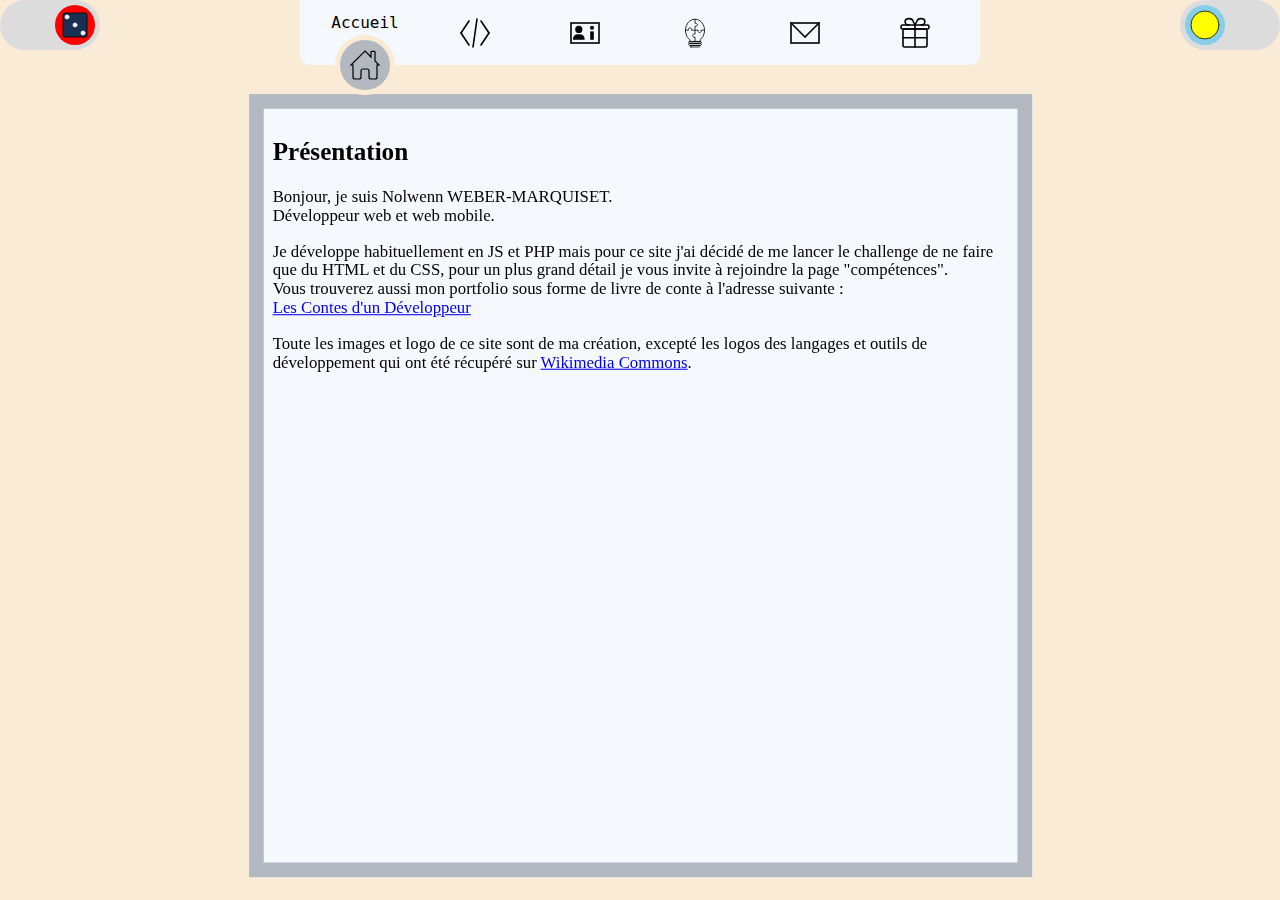
==== fr/index.html @ 11b2b249 "home page, project, about, start of skills" ====
<!DOCTYPE html>
<html lang="fr">
<head>
    <meta charset="UTF-8">
    <meta name="viewport" content="width=device-width, initial-scale=1.0">
    <title>Portfolio</title>
    <link rel="stylesheet" href="../assets/styles/style.css">
</head>
<body class="cube-portfolio">
    <header class="portfolio-header" id="page-control">
        <!-- button for disable dice launch -->
        <label class="btn-toggle animation-toggle" for="check-animation">
            <span class="slider">
                <svg viewBox="0 0 400 400" width="200" height="200" stroke-width="10" fill="none" stroke="black"  xmlns="http://www.w3.org/2000/svg" stroke-linecap="round" id="anime-level-icon">
                    <path d="M 200 25 L 365 100 L 200 175 L 35 100 Z M 25 115 L 190 190 V 375 L 25 300 Z M 375 115 L 210 190 V 375 L 375 300 Z" stroke-dasharray="735"/>
                    <rect x="50" y="50" width="300" height="300" rx="15" ry="15" stroke-dasharray="1400"/>
                    <circle cx="200" cy="200" r="25"/>
                    <circle cx="100" cy="100" r="25"/>
                    <circle cx="300" cy="300" r="25"/>
                </svg>
            </span>
            <input type="checkbox" class="check-toggle" id="check-animation" checked>
        </label>
        <!-- Navigation Menu -->
        <nav class="cube-navigation">
            <!-- Burger menu for narrow menu -->
            <label for="input-menu" class="menu-toggle">
                <input type="checkbox" id="input-menu">
                <svg viewBox="0 0 400 400" width="200" height="200" stroke-width="20" xmlns="http://www.w3.org/2000/svg" stroke-linecap="round" stroke="black" fill="none">
                    <path class="l1" d="M 50 100 H 350 A 30,30,0,1,0,325,50 L 50 350" stroke-dasharray="825"/>
                    <path class="l2" d="M 50 200 H 350" stroke-dasharray="300" />
                    <path class="l3" d="M 50 300 H 350 A 30,30,0,1,1,325,350 L 50 50" stroke-dasharray="825" />
                </svg>
            </label>
            <menu class="menu-cube-navigation">
                <li class="item-menu-cube-navigation">
                    <label for="f1" class="label-link">
                        <input type="radio" name="faces" id="f1" class="input-link" checked>
                        <span>Accueil</span>
                        <img src="../assets/images/icons/home.svg" alt="icone de page d'Accueil" class="icon-section">
                    </label>
                </li>
                <li class="item-menu-cube-navigation">
                    <label for="f2" class="label-link">
                        <input type="radio" name="faces" id="f2" class="input-link">
                        <span>Projets</span>
                        <img src="../assets/images/icons/projects.svg" alt="icone de page des projets" class="icon-section">
                    </label>
                </li>
                <li class="item-menu-cube-navigation">
                    <label for="f3" class="label-link">
                        <input type="radio" name="faces" id="f3" class="input-link">
                        <span>À propos</span>
                        <img src="../assets/images/icons/about.svg" alt="icone de page à propos" class="icon-section">
                    </label>
                </li>
                <li class="item-menu-cube-navigation">
                    <label for="f4" class="label-link">
                        <input type="radio" name="faces" id="f4" class="input-link">
                        <span>Compétences</span>
                        <img src="../assets/images/icons/skills.svg" alt="icone de page des Compétences" class="icon-section">
                    </label>
                </li>
                <li class="item-menu-cube-navigation">
                    <label for="f5" class="label-link">
                        <input type="radio" name="faces" id="f5" class="input-link">
                        <span>Contact</span>
                        <img src="../assets/images/icons/contact.svg" alt="icone de page de Contact" class="icon-section">
                    </label>
                </li>
                <li class="item-menu-cube-navigation">
                    <label for="f6" class="label-link">
                        <input type="radio" name="faces" id="f6" class="input-link">
                        <span>Bonus</span>
                        <img src="../assets/images/icons/other.svg" alt="icone de page de ???" class="icon-section">
                    </label>
                </li>
            </menu>
            <div class="menu-indicator"></div>
        </nav>
        <!-- Button for dark mode -->
        <label class="btn-toggle theme-toggle" for="check-theme">
            <input type="checkbox" class="check-toggle" id="check-theme">
            <span class="slider">
                <svg viewBox="0 0 400 400" width="200" height="200" stroke-width="10" fill="none" stroke="black"  xmlns="http://www.w3.org/2000/svg" stroke-linecap="square" id="dark-theme-icon">
                    <path d="M 200 25 A 100, 100, 0, 1, 1, 200, 375 A 10, 20, 0, 0, 0, 200, 25 Z" stroke-dasharray="975"/>
                    <circle cx="200" cy="200" r="175" stroke-dasharray="1090"/>
                </svg>
            </span>
        </label>
    </header>
    <!-- Main container -->
    <main class="container">
        <div class="cube-container">
            <div class="cube">
                <!-- Home Page -->
                <div class="face face-1">
                    <img src="../assets/images/icons/home.svg" alt="icone de page d'Accueil" class="icon-section">
                    <section class="face-content home">
                        <h2>Présentation</h2>
                        <p>
                            Bonjour, je suis Nolwenn WEBER-MARQUISET. <br>
                            Développeur web et web mobile.
                        </p>
                        <p>
                            Je développe habituellement en JS et PHP mais pour ce site j'ai décidé de me lancer le challenge de ne faire que du HTML et du CSS, pour un plus grand détail je vous invite à rejoindre la page "compétences". <br>
                            Vous trouverez aussi mon portfolio sous forme de livre de conte à l'adresse suivante : <br>
                            <a href="/book">Les Contes d'un Développeur</a> 
                        </p>
                        <p>
                            Toute les images et logo de ce site sont de ma création, excepté les logos des langages et outils de développement qui ont été récupéré sur <a href="https://commons.wikimedia.org/wiki/Main_Page" target="_blank">Wikimedia Commons</a>.
                        </p>
                    </section>
                </div>
                <!-- Project Page -->
                <div class="face face-2">
                    <img src="../assets/images/icons/projects.svg" alt="icone de page des projets" class="icon-section">
                    <section class="face-content projects">
                        <h2>Projets :</h2>
                        <div class="projects-container">
                            <!-- devtool -->
                            <article class="project">
                                <figure class="project-header">
                                    <img src="../assets/images/projects/devtools.png" alt="Capture d'écran du site outils pour développeur">
                                    <figcaption>
                                        <h3>Outils pour Développeur</h3>
                                        <ul class="tech logos list">
                                            <li class="logo">
                                                <img src="../assets/images/logo/HTML5_Logo.svg" alt="Logo HTML 5">
                                            </li>
                                            <li class="logo">
                                                <img src="../assets/images/logo/CSS3_Logo.svg" alt="Logo CSS 3">
                                            </li>
                                            <li class="logo">
                                                <img src="../assets/images/logo/Javascript_Logo.svg" alt="Logo Javascript">
                                            </li>
                                        </ul>
                                    </figcaption>
                                </figure>
                                <div class="project-content">
                                    <p>
                                        Ce site regroupe des outils utiles au développement front-end.
                                    </p>
                                    <ul class="links list">
                                        <li class="link">
                                            <a href="https://dev.marquiset.fr" target="_blank">
                                                <img src="../assets/images/icons/internet.svg" alt="Icone d'internet">
                                            </a>
                                        </li>
                                        <li class="link">
                                            <a href="https://github.com/NolwennWM/webtool" target="_blank">
                                                <img src="../assets/images/logo/Github_Logo.svg" alt="Logo de Github">
                                            </a>
                                        </li>
                                    </ul>
                                </div>
                            </article>
                            <!-- portfolio angular -->
                            <article class="project">
                                <figure class="project-header">
                                    <img src="../assets/images/projects/devbook.png" alt="Capture d'écran du site les contes d'un développeur">
                                    <figcaption>
                                        <h3>Les Contes d'un Développeur</h3>
                                        <ul class="tech logos list">
                                            <li class="logo">
                                                <img src="../assets/images/logo/HTML5_Logo.svg" alt="Logo HTML 5">
                                            </li>
                                            <li class="logo">
                                                <img src="../assets/images/logo/Sass_Logo.svg" alt="Logo SASS">
                                            </li>
                                            <li class="logo">
                                                <img src="../assets/images/logo/Typescript_Logo.svg" alt="Logo Typescript">
                                            </li>
                                            <li class="logo">
                                                <img src="../assets/images/logo/Angular_Logo.svg" alt="Logo Angular">
                                            </li>
                                        </ul>
                                    </figcaption>
                                </figure>
                                <div class="project-content">
                                    <p>
                                        Une autre version de mon portfolio. Celle ci est sous forme de livre de conte.
                                    </p>
                                    <ul class="links list">
                                        <li class="link">
                                            <a href="https://dev.marquiset.fr/book" target="_blank">
                                                <img src="../assets/images/icons/internet.svg" alt="Icone d'internet">
                                            </a>
                                        </li>
                                        <li class="link">
                                            <a href="https://github.com/NolwennWM/Book-of-Developper" target="_blank">
                                                <img src="../assets/images/logo/Github_Logo.svg" alt="Logo de Github">
                                            </a>
                                        </li>
                                    </ul>
                                </div>
                            </article>
                            <!-- L'effet Lune -->
                            <article class="project">
                                <figure class="project-header">
                                    <img src="../assets/images/projects/leffet_lune.png" alt="Capture d'écran du site les contes d'un développeur">
                                    <figcaption>
                                        <h3>L'Effet Lune</h3>
                                        <ul class="tech logos list">
                                            <li class="logo">
                                                <img src="../assets/images/logo/HTML5_Logo.svg" alt="Logo HTML 5">
                                            </li>
                                            <li class="logo">
                                                <img src="../assets/images/logo/Sass_Logo.svg" alt="Logo SASS">
                                            </li>
                                            <li class="logo">
                                                <img src="../assets/images/logo/Typescript_Logo.svg" alt="Logo Typescript">
                                            </li>
                                            <li class="logo">
                                                <img src="../assets/images/logo/PHP_Logo.svg" alt="Logo PHP">
                                            </li>
                                            <li class="logo">
                                                <img src="../assets/images/logo/Wordpress_Logo.svg" alt="Logo Wordpress">
                                            </li>
                                        </ul>
                                    </figcaption>
                                </figure>
                                <div class="project-content">
                                    <p>
                                        Site fait sous wordpress avec WooCommerce. Le thème est fait depuis zero sans outils nocode. <br>
                                        Seul le thème est disponible sur github.
                                    </p>
                                    <ul class="links list">
                                        <li class="link">
                                            <a href="https://leffetlune.com/" target="_blank">
                                                <img src="../assets/images/icons/internet.svg" alt="Icone d'internet">
                                            </a>
                                        </li>
                                        <li class="link">
                                            <a href="https://github.com/NolwennWM/L-effet-Lune" target="_blank">
                                                <img src="../assets/images/logo/Github_Logo.svg" alt="Logo de Github">
                                            </a>
                                        </li>
                                    </ul>
                                </div>
                            </article>
                            <!-- Multistream -->
                            <article class="project">
                                <figure class="project-header">
                                    <img src="../assets/images/projects/multistream.png" alt="Capture d'écran du site les contes d'un développeur">
                                    <figcaption>
                                        <h3>Aeiou Stream</h3>
                                        <ul class="tech logos list">
                                            <li class="logo">
                                                <img src="../assets/images/logo/HTML5_Logo.svg" alt="Logo HTML 5">
                                            </li>
                                            <li class="logo">
                                                <img src="../assets/images/logo/CSS3_Logo.svg" alt="Logo CSS 3">
                                            </li>
                                            <li class="logo">
                                                <img src="../assets/images/logo/Javascript_Logo.svg" alt="Logo Javascript">
                                            </li>
                                        </ul>
                                    </figcaption>
                                </figure>
                                <div class="project-content">
                                    <p>
                                        Site regroupant plusieurs lecteur video pour du streaming. <br>
                                        Les lecteurs sont ceux du github de <a href="https://github.com/AirenSoft/OvenPlayer" target="_blank">OvenPlayer</a>. <br>
                                        Seul l'interface multistream est de mon oeuvre. <br>
                                        Le projet étant fait pour être utilisé entre amis, le site ne sera pas révélé.
                                    </p>
                                    <ul class="links list">
                                        <li class="link">
                                            <a href="https://github.com/NolwennWM/aeiou-stream-web" target="_blank">
                                                <img src="../assets/images/logo/Github_Logo.svg" alt="Logo de Github">
                                            </a>
                                        </li>
                                    </ul>
                                </div>
                            </article>
                            <!-- galerie photo -->
                            <article class="project">
                                <figure class="project-header">
                                    <img src="../assets/images/projects/galerie.png" alt="Capture d'écran du site outils pour développeur">
                                    <figcaption>
                                        <h3>Galerie Photo</h3>
                                        <ul class="tech logos list">
                                            <li class="logo">
                                                <img src="../assets/images/logo/Piwigo_Logo.svg" alt="Logo Piwigo">
                                            </li>
                                        </ul>
                                    </figcaption>
                                </figure>
                                <div class="project-content">
                                    <p>
                                        Galerie photo de mes voyages. <br>
                                        Car il faut savoir parfois ne pas réinventer la roue, ce site est fait avec le CMS Piwigo.
                                    </p>
                                    <ul class="links list">
                                        <li class="link">
                                            <a href="https://photo.marquiset.fr" target="_blank">
                                                <img src="../assets/images/icons/internet.svg" alt="Icone d'internet">
                                            </a>
                                        </li>
                                    </ul>
                                </div>
                            </article>
                        </div>
                    </section>                    
                </div>
                <!-- About Page -->
                <div class="face face-3">
                    <img src="../assets/images/icons/about.svg" alt="icone de page à propos" class="icon-section">
                    <section class="face-content about">
                        <h2>Qui suis-je ?</h2>
                        <p>
                            Nolwenn WEBER-MARQUISET pour vous servir.
                        </p>
                        <h3>Parcours Professionnel</h3>
                        <p>
                            Passionné par la création en tout genre. Que ce soit artistique, artisanal, ou la programmation, 
                            je me suis naturellement orienté vers cette dernière qui me permet à la fois de laisser libre cours à mon imagination tout en m'offrant des défis et des énigmes des plus excquises. <br>
                            J'ai développé mon premier site internet un peu avant 2010, bien qu'à cette époque je touchais au développement comme un loisir, PHP, Python étaient des jouet à mes yeux. <br>
                            J'ai décidé de professionnalisé ce loisir que bien plus tard en 2018 et j'ai obtenu mon premier titre professionnel de développeur web et web mobile en 2019. <br>
                            Bien que j'ai travaillé pour de multiples entreprises, la seule experience qui mérite d'être citée ici est la suivante : <br>
                            Depuis 2021 je suis formateur en Développement web et web mobile à l'<abbr title="Agence de Formation et de Conseil en Insertion">AFCI</abbr>.
                        </p>
                        <h3>Activités Extra-Professionnelles</h3>
                        <p>
                            J'ai été membre de plusieurs groupes et associations et j'ai participé à l'organisation de nombreux évènements.
                        </p>
                        <h4>
                            L'Association "Japon et Culture"
                            <a href="https://www.japon-culture.com" target="_blank">
                                <img src="../assets/images/icons/internet.svg" alt="Icone d'internet" class="external-link-icon">
                            </a>
                        </h4>
                        <p>
                            Cette association à pour but de promouvoir la culture japonaise. Si son commité d'administration est composé de bénévoles français. Les cours de langue et autres qui sont enseignés par cette association sont tenus par des employés d'origine japonaise. <br>
                            Si j'y ai commencé comme simple membre, cela fait maintenant plusieurs années que j'y agis au titre de vice-trésorier. 
                        </p>
                        <h4>
                            L'Association "Les irrécupérables du jeu de rôle"
                            <a href="https://www.facebook.com/profile.php?id=61556202272484&locale=fr_FR" target="_blank">
                                <img src="../assets/images/icons/internet.svg" alt="Icone d'internet" class="external-link-icon">
                            </a>
                        </h4>
                        <p>
                            Association de jeu de rôle et de grandeur nature. J'y ai là aussi commencé en tant que simple membre avant d'en devenir vice-président pour soutenir le président et aider à organiser les évènements. <br>
                            Je me suis occupé de la relation avec les marchands qui venaient sur nos évènements (entre 30 et 50 marchands par évènements) ainsi que de leurs placement. <br>
                            J'ai fini par laisser ma place de vice-président en 2023 à quelqu'un de plus interessé par cette place, puis en 2024 j'ai laissé ma place à l'organisation des évènements afin d'avoir plus de temps à accorder à la programmation.
                            
                        </p>
                        <h3>Inspirations</h3>
                        <p>
                            Pour avoir une idée de ce que je peux avoir en tête, voici les personnes célèbres qui m'inspirent le plus chacun à leur façon :
                        </p>
                        <ul>
                            <li>Terry Pratchett</li>
                            <li>Masahiro Sakurai (桜井 政博)</li>
                            <li>Benoît Theveny</li>
                        </ul>
                    </section>
                </div>
                <!-- Skills Page -->
                <div class="face face-4">
                    <img src="../assets/images/icons/skills.svg" alt="icone de page des Compétences" class="icon-section">
                    <section class="face-content skills">
                        <h2>Mes Compétences :</h2>
                        <div class="animation-container">
                            <!-- géré l'animation, puis l'apparition, disparition du texte avec input:radio -->
                            <div class="cercle">
                                <div class="logo"><img decoding="async" loading="lazy" data-skill="html" src="../assets/images/logo/HTML5_Logo.svg" alt="logo HTML 5" draggable="false"></div>
                                <div class="logo"><img decoding="async" loading="lazy" data-skill="css" src="../assets/images/logo/CSS3_Logo.svg" alt="logo CSS 3" draggable="false"></div>
                                <div class="logo"><img decoding="async" loading="lazy" data-skill="sass" src="../assets/images/logo/Sass_Logo.svg" alt="logo SASS" draggable="false"></div>
                                <div class="logo"><img decoding="async" loading="lazy" data-skill="js" src="../assets/images/logo/Javascript_Logo.svg" alt="logo Javascript" draggable="false"></div>
                                <div class="logo"><img decoding="async" loading="lazy" data-skill="jquery" src="../assets/images/logo/JQuery_Logo.svg" alt="logo JQuery" draggable="false"></div>
                                <div class="logo"><img decoding="async" loading="lazy" data-skill="ts" src="../assets/images/logo/Typescript_Logo.svg" alt="logo Typescript" draggable="false"></div>
                                <div class="logo"><img decoding="async" loading="lazy" data-skill="angular" src="../assets/images/logo/Angular_Logo.svg" alt="logo Angular" draggable="false"></div>
                                <div class="logo"><img decoding="async" loading="lazy" data-skill="mysql" src="../assets/images/logo/MySQL_Logo.svg" alt="logo MySQL" draggable="false"></div>
                                <div class="logo"><img decoding="async" loading="lazy" data-skill="php" src="../assets/images/logo/PHP_Logo.svg" alt="logo PHP" draggable="false"></div>
                                <div class="logo"><img decoding="async" loading="lazy" data-skill="symfony" src="../assets/images/logo/Symfony_logo.svg" alt="logo Symfony" draggable="false"></div>
                            </div>
                            <div class="detail-container">
                                <div class="detail-left">
                                    <div class="detail-right">
                                        <div class="detail detail-html"></div>
                                        <div class="detail detail-css"></div>
                                        <div class="detail detail-sass"></div>
                                        <div class="detail detail-javascript"></div>
                                        <div class="detail detail-jquery"></div>
                                        <div class="detail detail-typescript"></div>
                                        <div class="detail detail-angular"></div>
                                        <div class="detail detail-mysql"></div>
                                        <div class="detail detail-php"></div>
                                        <div class="detail detail-symfony"></div>
                                    </div>
                                </div>
                            </div>
                        </div>
                    </section>
                </div>
                <!-- Contact Page -->
                <div class="face face-5">
                    <img src="../assets/images/icons/contact.svg" alt="icone de page de Contact" class="icon-section">
                    <section class="face-content contact">
                        <h2>Me Contacter :</h2>
                    </section>
                </div>
                <!-- Gift Page -->
                <div class="face face-6">
                    <img src="../assets/images/icons/other.svg" alt="icone de page de ???" class="icon-section">
                    <section class="face-content bonus">
                        <h2>Bonus :</h2>
                    </section>
                </div>
                <!-- Side faces for mobile dice -->
                <div class="face face-7"></div>
                <div class="face face-8"></div>
            </div>
        </div>
    </main>
    
</body>
</html>
---- assets/styles/style.css ----
@import url("./settings.css");
@import url("./header.css");
@import url("./main.css");
@import url("./sections.css");
@import url("./narrow-screen.css") screen and ((width < 900px));
@import url("./mobile.css") screen and ((width < 500px) or (height < 500px));
@import url("./mobile-portrait.css") screen and (width < 500px) and (orientation: portrait);
@import url("./mobile-landscape.css") screen and (height < 500px) and (orientation: landscape);
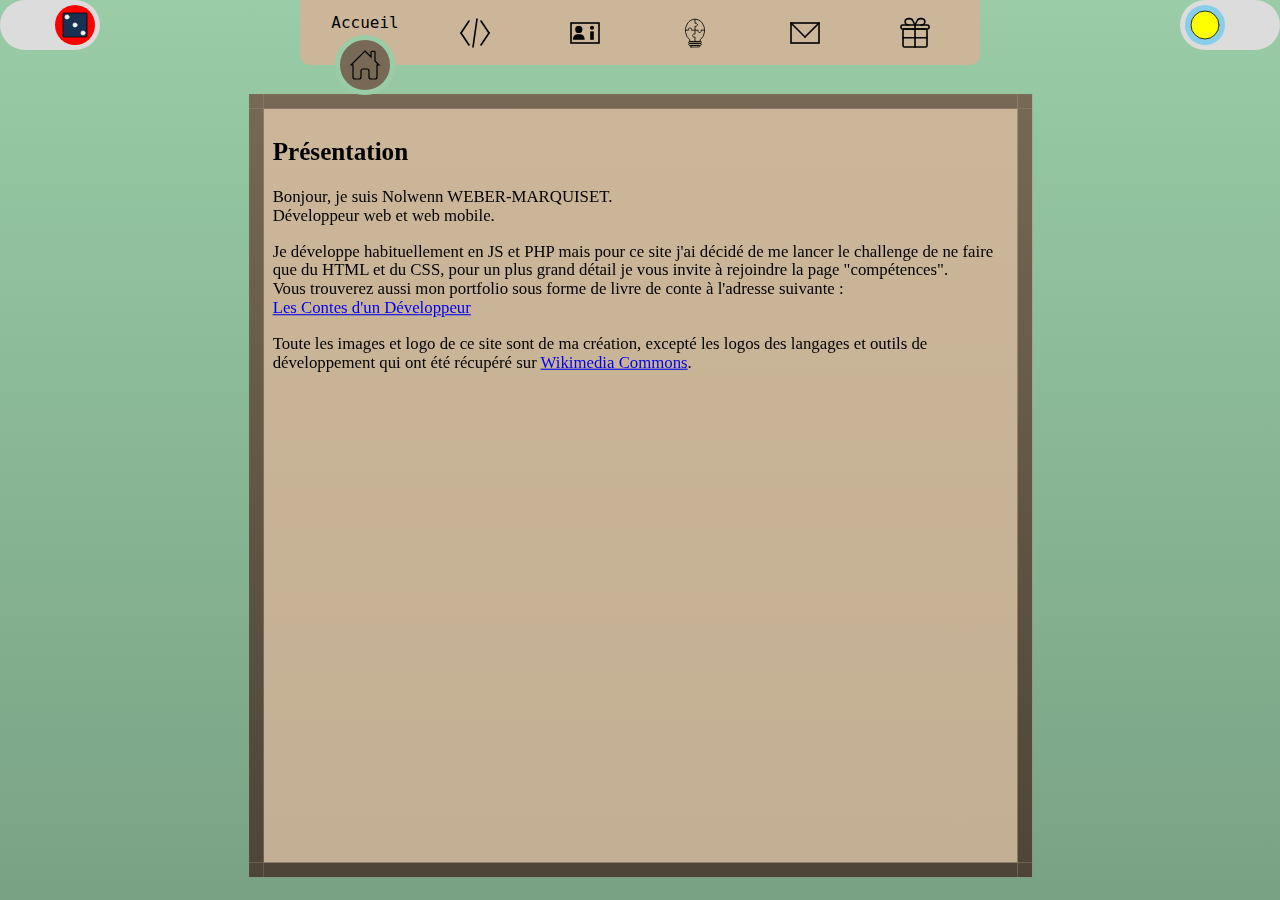
==== commit aceb72d4: "gradients and color change, shadow dice" ====
--- a/fr/index.html
+++ b/fr/index.html
@@ -92,6 +92,7 @@
     <!-- Main container -->
     <main class="container">
         <div class="cube-container">
+            <div class="shadow"></div>
             <div class="cube">
                 <!-- Home Page -->
                 <div class="face face-1">
@@ -365,7 +366,7 @@
                         <h2>Mes Compétences :</h2>
                         <div class="animation-container">
                             <!-- géré l'animation, puis l'apparition, disparition du texte avec input:radio -->
-                            <div class="cercle">
+                            <div class="circle">
                                 <div class="logo"><img decoding="async" loading="lazy" data-skill="html" src="../assets/images/logo/HTML5_Logo.svg" alt="logo HTML 5" draggable="false"></div>
                                 <div class="logo"><img decoding="async" loading="lazy" data-skill="css" src="../assets/images/logo/CSS3_Logo.svg" alt="logo CSS 3" draggable="false"></div>
                                 <div class="logo"><img decoding="async" loading="lazy" data-skill="sass" src="../assets/images/logo/Sass_Logo.svg" alt="logo SASS" draggable="false"></div>
@@ -401,6 +402,12 @@
                     <img src="../assets/images/icons/contact.svg" alt="icone de page de Contact" class="icon-section">
                     <section class="face-content contact">
                         <h2>Me Contacter :</h2>
+                        <p>
+                            Ce site se voulant uniquement en HTML et CSS, pas de formulaire de contact. <br>
+                            J'ajouterais d'autres façons de me contacter par la suite,
+                            mais pour l'instant je vous invite à me contacter sur Linkedin. <br>
+                            <a href="https://www.linkedin.com/in/nolwenn-weber-marquiset-7a3349162/" target="_blank"><img src="../assets/images/logo/Linkedin_Logo.svg" alt="logo de linkedin"></a>
+                        </p>
                     </section>
                 </div>
                 <!-- Gift Page -->
@@ -408,6 +415,7 @@
                     <img src="../assets/images/icons/other.svg" alt="icone de page de ???" class="icon-section">
                     <section class="face-content bonus">
                         <h2>Bonus :</h2>
+                        <p>Revenez plus tard et des secrets apparaîtrons ici.</p>
                     </section>
                 </div>
                 <!-- Side faces for mobile dice -->
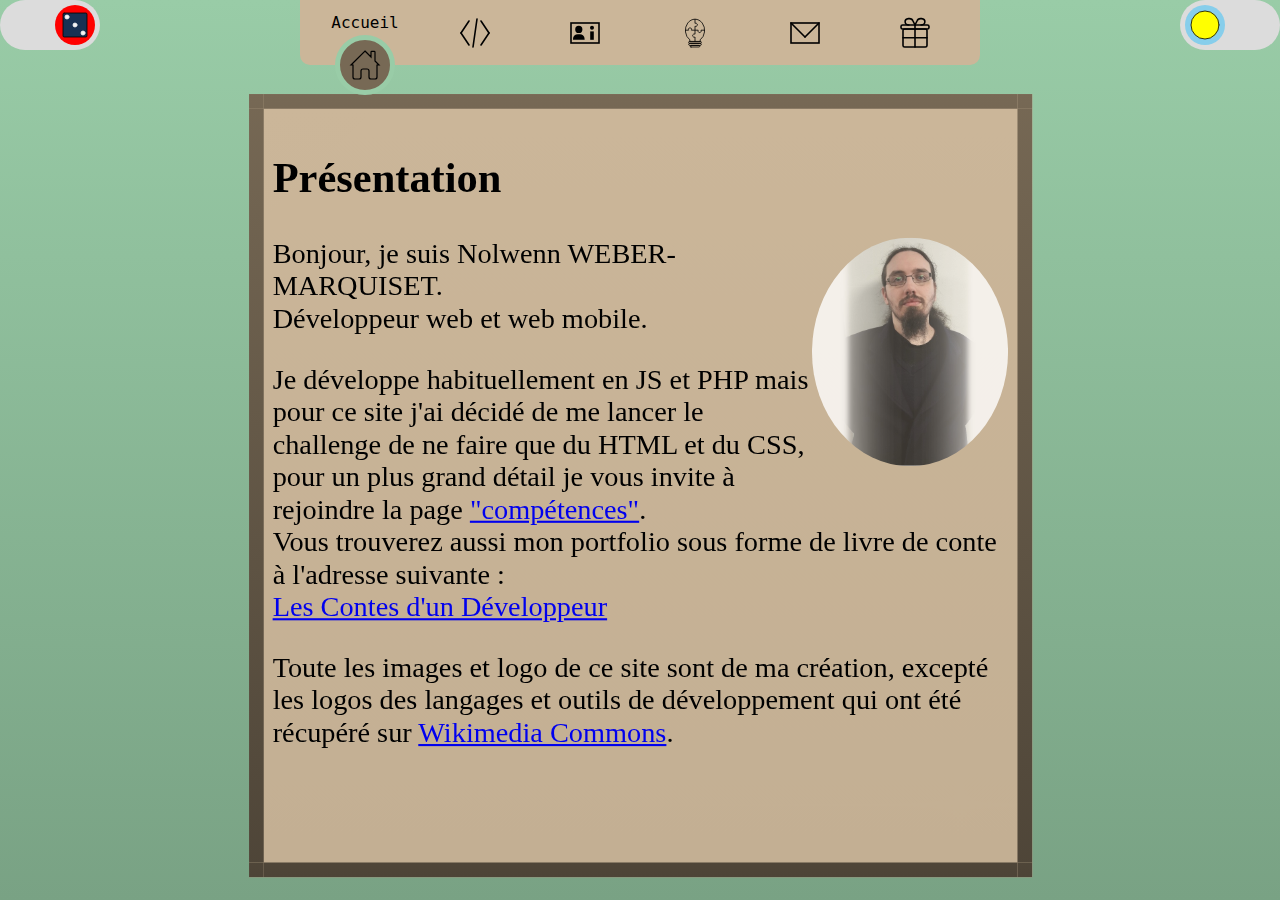
==== commit 6def5d95: "end of french version" ====
--- a/fr/index.html
+++ b/fr/index.html
@@ -100,11 +100,12 @@
                     <section class="face-content home">
                         <h2>Présentation</h2>
                         <p>
+                            <img src="../assets/images/photo-min.jpg" alt="Photo de Nolwenn" class="profile-photo">
                             Bonjour, je suis Nolwenn WEBER-MARQUISET. <br>
                             Développeur web et web mobile.
                         </p>
                         <p>
-                            Je développe habituellement en JS et PHP mais pour ce site j'ai décidé de me lancer le challenge de ne faire que du HTML et du CSS, pour un plus grand détail je vous invite à rejoindre la page "compétences". <br>
+                            Je développe habituellement en JS et PHP mais pour ce site j'ai décidé de me lancer le challenge de ne faire que du HTML et du CSS, pour un plus grand détail je vous invite à rejoindre la page <label for="f4" class="intern-link">"compétences"</label>. <br>
                             Vous trouverez aussi mon portfolio sous forme de livre de conte à l'adresse suivante : <br>
                             <a href="/book">Les Contes d'un Développeur</a> 
                         </p>
@@ -311,7 +312,7 @@
                     <section class="face-content about">
                         <h2>Qui suis-je ?</h2>
                         <p>
-                            Nolwenn WEBER-MARQUISET pour vous servir.
+                            Nolwenn WEBER-MARQUISET, un développeur aux multiples compétences pour vous servir.
                         </p>
                         <h3>Parcours Professionnel</h3>
                         <p>
@@ -320,7 +321,7 @@
                             J'ai développé mon premier site internet un peu avant 2010, bien qu'à cette époque je touchais au développement comme un loisir, PHP, Python étaient des jouet à mes yeux. <br>
                             J'ai décidé de professionnalisé ce loisir que bien plus tard en 2018 et j'ai obtenu mon premier titre professionnel de développeur web et web mobile en 2019. <br>
                             Bien que j'ai travaillé pour de multiples entreprises, la seule experience qui mérite d'être citée ici est la suivante : <br>
-                            Depuis 2021 je suis formateur en Développement web et web mobile à l'<abbr title="Agence de Formation et de Conseil en Insertion">AFCI</abbr>.
+                            Depuis 2021 je suis formateur en Développement web et web mobile à l'<abbr title="Agence de Formation et de Conseil en Insertion">AFCI</abbr>. Ce métier m'a apporté de nombreuses connaissances et la mise en place de veilles technologiques effices afin de toujours apporter les meilleurs connaissances à mes stagiaires.
                         </p>
                         <h3>Activités Extra-Professionnelles</h3>
                         <p>
@@ -367,30 +368,96 @@
                         <div class="animation-container">
                             <!-- géré l'animation, puis l'apparition, disparition du texte avec input:radio -->
                             <div class="circle">
-                                <div class="logo"><img decoding="async" loading="lazy" data-skill="html" src="../assets/images/logo/HTML5_Logo.svg" alt="logo HTML 5" draggable="false"></div>
-                                <div class="logo"><img decoding="async" loading="lazy" data-skill="css" src="../assets/images/logo/CSS3_Logo.svg" alt="logo CSS 3" draggable="false"></div>
-                                <div class="logo"><img decoding="async" loading="lazy" data-skill="sass" src="../assets/images/logo/Sass_Logo.svg" alt="logo SASS" draggable="false"></div>
-                                <div class="logo"><img decoding="async" loading="lazy" data-skill="js" src="../assets/images/logo/Javascript_Logo.svg" alt="logo Javascript" draggable="false"></div>
-                                <div class="logo"><img decoding="async" loading="lazy" data-skill="jquery" src="../assets/images/logo/JQuery_Logo.svg" alt="logo JQuery" draggable="false"></div>
-                                <div class="logo"><img decoding="async" loading="lazy" data-skill="ts" src="../assets/images/logo/Typescript_Logo.svg" alt="logo Typescript" draggable="false"></div>
-                                <div class="logo"><img decoding="async" loading="lazy" data-skill="angular" src="../assets/images/logo/Angular_Logo.svg" alt="logo Angular" draggable="false"></div>
-                                <div class="logo"><img decoding="async" loading="lazy" data-skill="mysql" src="../assets/images/logo/MySQL_Logo.svg" alt="logo MySQL" draggable="false"></div>
-                                <div class="logo"><img decoding="async" loading="lazy" data-skill="php" src="../assets/images/logo/PHP_Logo.svg" alt="logo PHP" draggable="false"></div>
-                                <div class="logo"><img decoding="async" loading="lazy" data-skill="symfony" src="../assets/images/logo/Symfony_logo.svg" alt="logo Symfony" draggable="false"></div>
+                                <label class="logo" for="skill-html"><img decoding="async" loading="lazy" data-skill="html" src="../assets/images/logo/HTML5_Logo.svg" alt="logo HTML 5" draggable="false"></label>
+                                <label class="logo" for="skill-css"><img decoding="async" loading="lazy" data-skill="css" src="../assets/images/logo/CSS3_Logo.svg" alt="logo CSS 3" draggable="false"></label>
+                                <label class="logo" for="skill-sass"><img decoding="async" loading="lazy" data-skill="sass" src="../assets/images/logo/Sass_Logo.svg" alt="logo SASS" draggable="false"></label>
+                                <label class="logo" for="skill-js"><img decoding="async" loading="lazy" data-skill="js" src="../assets/images/logo/Javascript_Logo.svg" alt="logo Javascript" draggable="false"></label>
+                                <label class="logo" for="skill-jquery"><img decoding="async" loading="lazy" data-skill="jquery" src="../assets/images/logo/JQuery_Logo.svg" alt="logo JQuery" draggable="false"></label>
+                                <label class="logo" for="skill-typescript"><img decoding="async" loading="lazy" data-skill="ts" src="../assets/images/logo/Typescript_Logo.svg" alt="logo Typescript" draggable="false"></label>
+                                <label class="logo" for="skill-angular"><img decoding="async" loading="lazy" data-skill="angular" src="../assets/images/logo/Angular_Logo.svg" alt="logo Angular" draggable="false"></label>
+                                <label class="logo" for="skill-mysql"><img decoding="async" loading="lazy" data-skill="mysql" src="../assets/images/logo/MySQL_Logo.svg" alt="logo MySQL" draggable="false"></label>
+                                <label class="logo" for="skill-php"><img decoding="async" loading="lazy" data-skill="php" src="../assets/images/logo/PHP_Logo.svg" alt="logo PHP" draggable="false"></label>
+                                <label class="logo" for="skill-symfony"><img decoding="async" loading="lazy" data-skill="symfony" src="../assets/images/logo/Symfony_logo.svg" alt="logo Symfony" draggable="false"></label>
                             </div>
                             <div class="detail-container">
                                 <div class="detail-left">
                                     <div class="detail-right">
-                                        <div class="detail detail-html"></div>
-                                        <div class="detail detail-css"></div>
-                                        <div class="detail detail-sass"></div>
-                                        <div class="detail detail-javascript"></div>
-                                        <div class="detail detail-jquery"></div>
-                                        <div class="detail detail-typescript"></div>
-                                        <div class="detail detail-angular"></div>
-                                        <div class="detail detail-mysql"></div>
-                                        <div class="detail detail-php"></div>
-                                        <div class="detail detail-symfony"></div>
+                                        <article class="detail detail-html">
+                                            <input type="radio" name="skill-text" id="skill-html" checked>
+                                            <h3>HTML</h3>
+                                            <p>
+                                                HTML, la base de tout site, j'ai appris à m'en servir il y a plus de 15 ans et je continue toujours d'apprendre. <br>
+                                                Cliquez sur une des icones pour plus d'information.
+                                            </p>
+                                        </article>
+                                        <article class="detail detail-css">
+                                            <input type="radio" name="skill-text" id="skill-css">
+                                            <h3>CSS</h3>
+                                            <p>
+                                                Je possède de bien meilleurs qualités que le design. Cela dit, donnez moi n'importe quelle maquette et je vous la reproduirais sans problème.
+                                            </p>
+                                        </article>
+                                        <article class="detail detail-sass">
+                                            <input type="radio" name="skill-text" id="skill-sass">
+                                            <h3>SASS</h3>
+                                            <p>
+                                                Il apporte des outils si pratique que plus d'un furent et continue d'être intégré à CSS. <br>
+                                                Vive le nesting.
+                                            </p>
+                                        </article>
+                                        <article class="detail detail-javascript">
+                                            <input type="radio" name="skill-text" id="skill-js">
+                                            <h3>Javascript</h3>
+                                            <p>
+                                                Pour beaucoup de développeur, une des premières rencontres avec les algorithmes (la mienne fut en Python). <br>
+                                                Indispensable pour bien des sites, que ce soit en procedural ou en POO, je vous coderais ce que vous souhaitez.
+                                            </p>
+                                        </article>
+                                        <article class="detail detail-jquery">
+                                            <input type="radio" name="skill-text" id="skill-jquery">
+                                            <h3>JQuery</h3>
+                                            <p>
+                                                Ce vieil ami à mes débuts en Javascript n'est plus aussi populaire qu'il le fut. Bien que j'ai aussi choisi de ne plus l'utiliser, il est pratique de le connaître car on le croise encore souvent en exemple ou sur d'ancien sites ayant besoin d'une mise à jour.
+                                            </p>
+                                        </article>
+                                        <article class="detail detail-typescript">
+                                            <input type="radio" name="skill-text" id="skill-typescript">
+                                            <h3>Typescript</h3>
+                                            <p>
+                                                Quand javascript devient trop brouillon pour un gros projet, l'ami Typescript vient à la rescousse, apportant ce qu'il manque à javascript pour devenir un langage serieux.
+                                            </p>
+                                        </article>
+                                        <article class="detail detail-angular">
+                                            <input type="radio" name="skill-text" id="skill-angular">
+                                            <h3>Angular</h3>
+                                            <p>
+                                                De tous les frameworks et libraries que j'ai pu testé pour la création de SPA, Angular est celle qui me convient le mieux. <br>
+                                                Sûrement grâce à son code orienté objet et les atouts de Typescript.
+                                            </p>
+                                        </article>
+                                        <article class="detail detail-mysql">
+                                            <input type="radio" name="skill-text" id="skill-mysql">
+                                            <h3>MySQL</h3>
+                                            <p>
+                                                En vrai, MariaDB. Quoi qu'il en soit si il a pu m'arriver d'utiliser d'autres bases de données comme du NoSQL avec MongoDB, j'en reviens toujours à la structure si pratique du SQL. <br>
+                                                J'aime que les choses soient claires et bien triées.
+                                            </p>
+                                        </article>
+                                        <article class="detail detail-php">
+                                            <input type="radio" name="skill-text" id="skill-php">
+                                            <h3>PHP</h3>
+                                            <p>
+                                                En perte de popularité, peut être mais toujours le roi du web. La majorité des sites tournent grâce à lui. Si je peux m'aventurer parfois sur d'autres voies avec plaisir, comme celle de NodeJS ou de Python; <br>
+                                                Lorsque je veux un projet solide, ma maison est celle de PHP.
+                                            </p>
+                                        </article>
+                                        <article class="detail detail-symfony">
+                                            <input type="radio" name="skill-text" id="skill-symfony">
+                                            <h3>Symfony</h3>
+                                            <p>
+                                                Sécurisé, complet, peut être un peu lourd, cela reste quand même bien pratique de pouvoir réaliser pages, routes, formulaires et multiples autres tâches répétitives rapidement pour se concentrer sur le coeur du projet.
+                                            </p>
+                                        </article>
                                     </div>
                                 </div>
                             </div>
--- a/assets/styles/style.css
+++ b/assets/styles/style.css
@@ -1,9 +1,9 @@
 @import url("./settings.css");
-@import url("./header.css");
-@import url("./main.css");
-@import url("./sections.css");
-@import url("./narrow-screen.css") screen and ((width < 900px));
-@import url("./mobile.css") screen and ((width < 500px) or (height < 500px));
-@import url("./mobile-portrait.css") screen and (width < 500px) and (orientation: portrait);
-@import url("./mobile-landscape.css") screen and (height < 500px) and (orientation: landscape);
+@import url("./dice/header.css");
+@import url("./dice/main.css");
+@import url("./faces/sections.css");
+@import url("./responsive/narrow-screen.css") screen and ((width < 900px));
+@import url("./responsive/mobile.css") screen and ((width < 500px) or (height < 500px));
+@import url("./responsive/mobile-portrait.css") screen and (width < 500px) and (orientation: portrait);
+@import url("./responsive/mobile-landscape.css") screen and (height < 500px) and (orientation: landscape);
 
